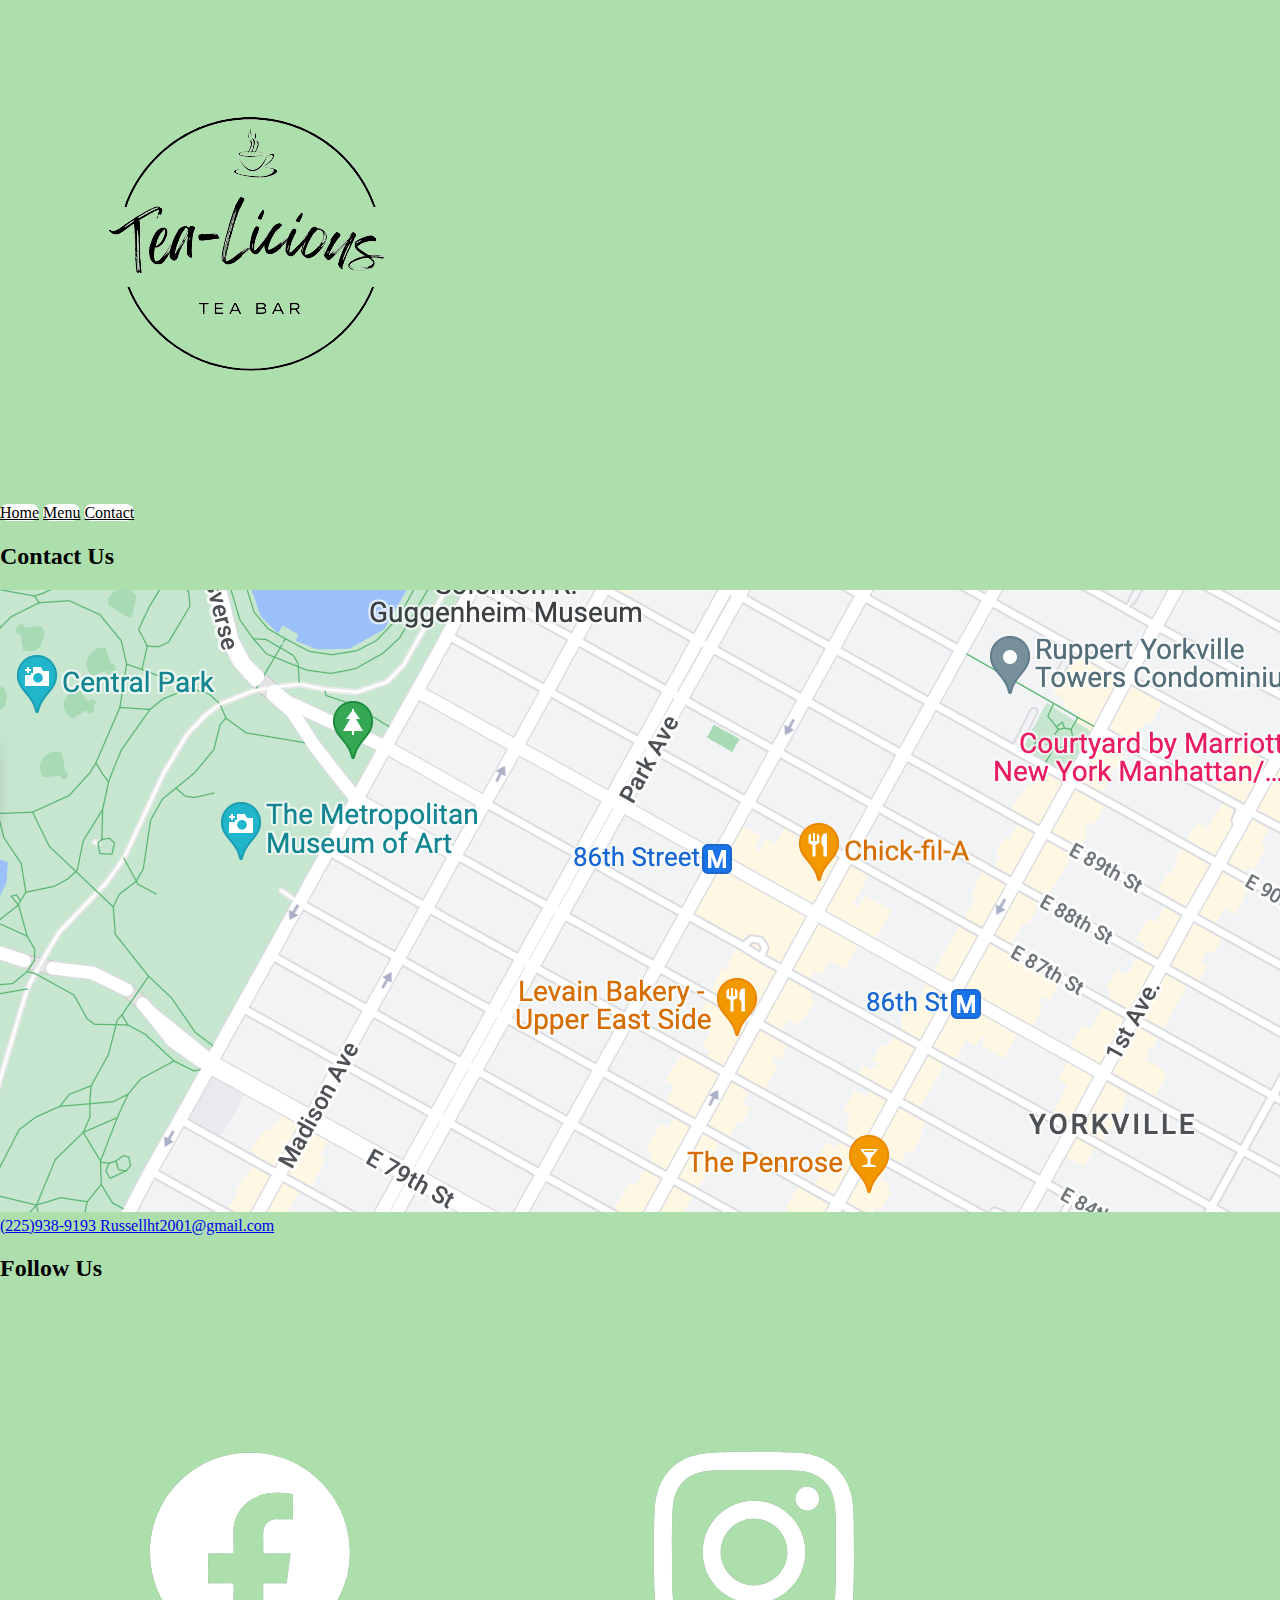
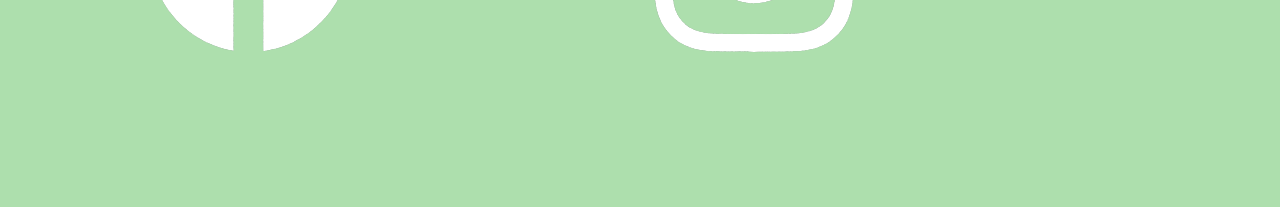
==== contact-1.html @ 00200b6f "css changes" ====
<!doctype html>
<html class="no-js" lang="en">

<head>
  <meta charset="utf-8">
  <title>Contact Us</title>
  <meta name="description" content="This site will serve as the hub for many sub responsive layouts">
  <meta name="viewport" content="width=device-width, initial-scale=1">

  <meta property="og:title" content="">
  <meta property="og:type" content="">
  <meta property="og:url" content="">
  <meta property="og:image" content="">

  <link rel="manifest" href="site.webmanifest">
  <link rel="apple-touch-icon" href="icon.png">
  <!-- Place favicon.ico in the root directory -->

  <link rel="stylesheet" href="css/normalize.css">
  <link rel="stylesheet" href="css/main.css">

  <meta name="theme-color" content="#fafafa">
</head>

<body>
  <!-- Place your site's HTML here -->
  <header>
    <img src="img/tealiciouslogo.png" alt="">
    <nav class="main-nav">
      <a class="button"href="index.html">Home</a>
      <a class="button"href="menu.html">Menu</a>
      <a class="button"href="contact-1.html">Contact</a>
    </nav> 
  </header>
</body>
<h2>Contact Us</h2>
<img src="img/map.jpeg" alt="">
<a href="tel:2259389193"> (225)938-9193 </a>
<a href=""></a>
<a href="mailto:russellht2001@gmail.com">Russellht2001@gmail.com</a>
<h2>Follow Us</h2>
<img src="img/facebook.png" alt="">
<img src="img/instagram.png" alt="">
</body>
</html>
---- css/main.css ----
/* Place CSS styles here */

.main-nav{
color: #addfad;
}
.button{
background-color:white;
color:black;
border-radius: 8px;
cursor: pointer;
}

.button:focus

.button:hover,
.button:focus {
background-color: #deded2;
border-color: #deded2;
}

body{
background-color: #addfad;
}
.items{
display: flex;
align-items: center;
}
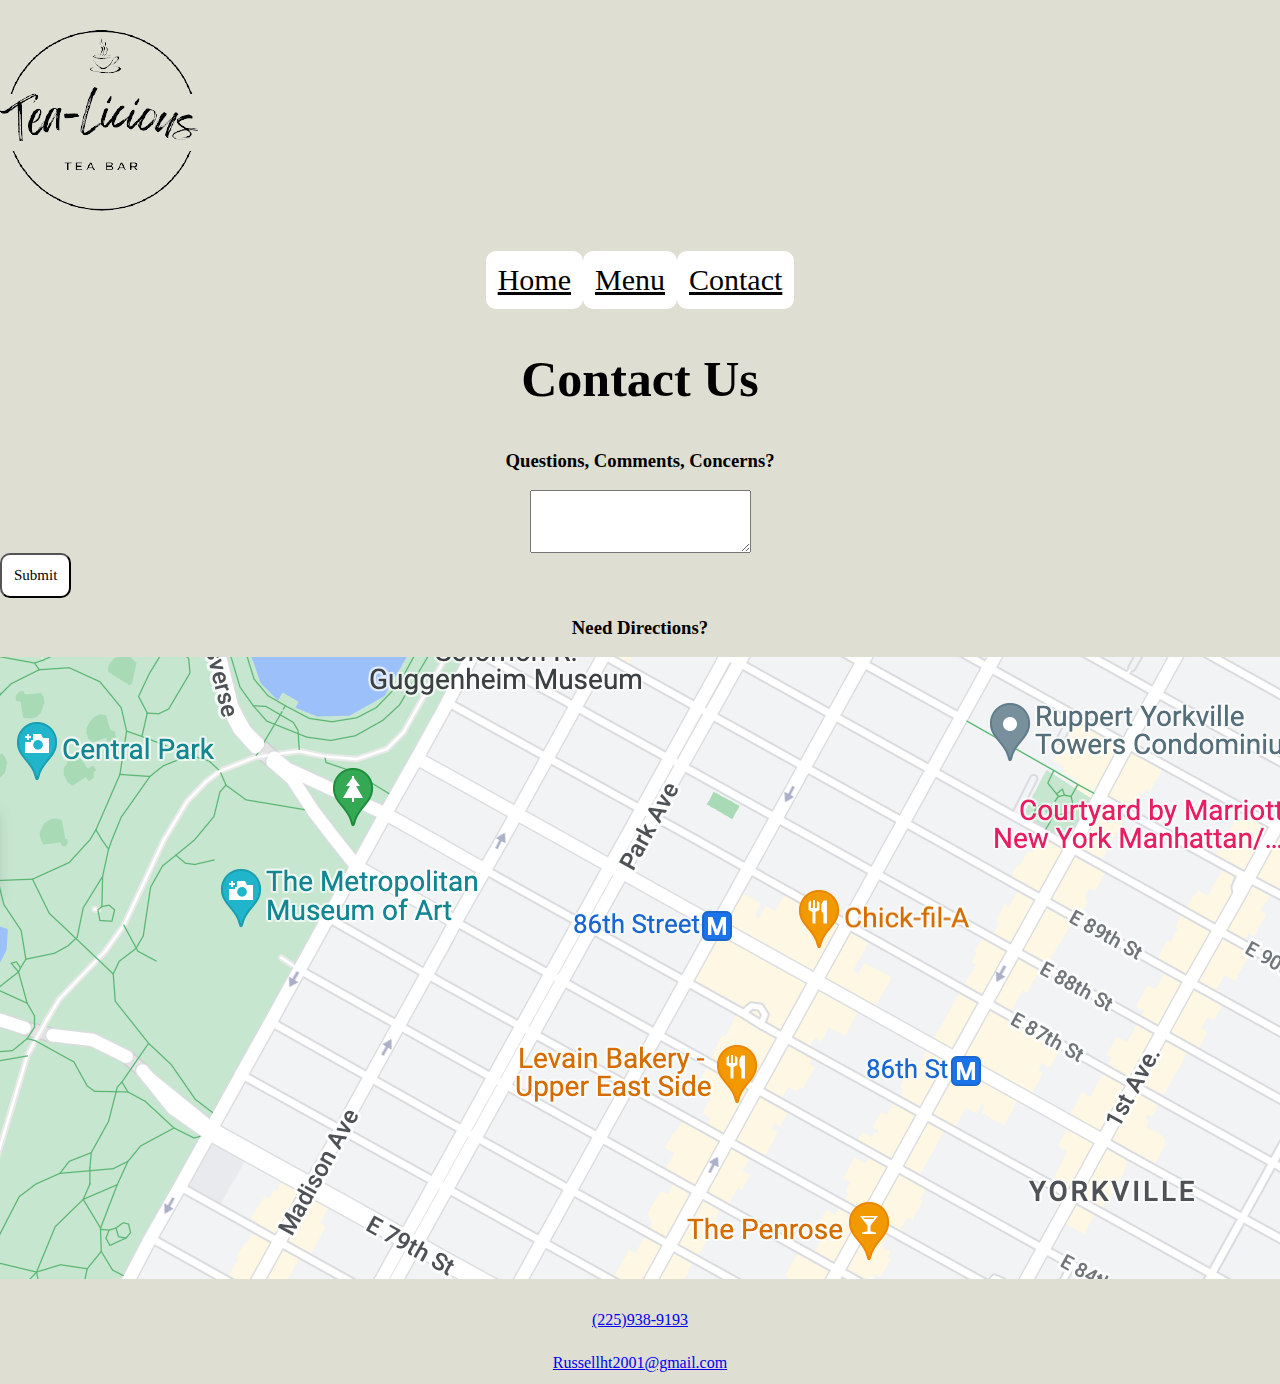
==== commit d2d730f0: "Css changes" ====
--- a/contact-1.html
+++ b/contact-1.html
@@ -25,21 +25,24 @@
 <body>
   <!-- Place your site's HTML here -->
   <header>
-    <img src="img/tealiciouslogo.png" alt="">
+    <h1>
+      <img src="img/tealiciouslogo.png" alt="">
+    </h1>
     <nav class="main-nav">
       <a class="button"href="index.html">Home</a>
       <a class="button"href="menu.html">Menu</a>
       <a class="button"href="contact-1.html">Contact</a>
     </nav> 
   </header>
-</body>
-<h2>Contact Us</h2>
-<img src="img/map.jpeg" alt="">
-<a href="tel:2259389193"> (225)938-9193 </a>
-<a href=""></a>
-<a href="mailto:russellht2001@gmail.com">Russellht2001@gmail.com</a>
-<h2>Follow Us</h2>
-<img src="img/facebook.png" alt="">
-<img src="img/instagram.png" alt="">
-</body>
-</html>
+<div>
+  <h2>Contact Us</h2>
+  <h3>Questions, Comments, Concerns?</h3>
+<textarea class="contact"name="Comments"id=""></textarea>
+<button class="submit-button">Submit</button>
+</div>
+<h3>Need Directions?</h3>
+<p><a class="map"href="https://www.google.com/maps/dir/30.6491418,-91.1833054/coffee+shops+in+manhattan/@35.1787254,-91.60411,5z/data=!3m1!4b1!4m9!4m8!1m1!4e1!1m5!1m1!1s0x89c2599cde37d703:0x53a4bd028dd5e6ce!2m2!1d-73.9861578!2d40.7273569">
+  <img src="img/map.jpeg" alt="Tea-licious"> 
+  </a></p>
+<a class="contact"href="tel:2259389193"> (225)938-9193 </a>
+<a class="contact"href="mailto:russellht2001@gmail.com">Russellht2001@gmail.com</a>
--- a/css/main.css
+++ b/css/main.css
@@ -2,26 +2,123 @@
 
 .main-nav{
 color: #addfad;
+display: flex;
+justify-content: center;
+}
+.intro-image-wrapper{
+display: flex;
+justify-content: center;
 }
 .button{
 background-color:white;
 color:black;
-border-radius: 8px;
-cursor: pointer;
+border-radius: 10px;
+font-size: 30px;
+padding: 12px;
 }
-
-.button:focus
-
 .button:hover,
 .button:focus {
-background-color: #deded2;
+background-color:dimgray;
 border-color: #deded2;
 }
 
 body{
-background-color: #addfad;
+background-color: #deded2;
+margin: auto;
+}
+.items{
+display: block;
+justify-content: center;
+max-width: 600px;
+margin-left: auto;
+margin-right: auto;
+background-color: #deded2;
+padding: 12px;
+}
+
+.logo{
+display: flex;
+justify-content: flex-start;
+}
+
+h2{
+font-size: 50px;
+display: flex;
+justify-content: center;
+}
+
+/* contact page */
+.section-heading{
+font-size: 50px;
+display: flex;
+justify-content: center;
+}
+.map {
+display: inline-block;
+justify-content: center;
+max-width: 200px;
+}
+
+<!--
+.contact{
+display: flex;
+justify-content: center;
+max-width: 700px;
+margin-left: auto;
+margin-right: auto;
+padding: 12px;
+}
+h3{
+display: flex;
+justify-content: center;
+}
+.submit-button{
+display: inline-block;
+justify-content: center;
+background-color:white;
+color:black;
+border-radius: 10px;
+font-size: 15px;
+padding: 12px;
+}
+.submit-button:hover,
+.submit-button:focus {
+background-color:dimgray;
+border-color: #deded2
+}
+/* menu pages */
+.page-heading{
+display: flex;
+justify-content: center;
+font-size: 50px;
 }
 .items{
 display: flex;
+justify-content: center;
+max-width: 900px;
+margin-left: auto;
+margin-right: auto;
+background-color: #deded2;
+padding: 12px;
+}
+.menu-heading{
+display: flex;
+justify-content: center;
+font-size: 30px;
+}
+.items-3{
+display:flex;
+justify-content: center;
 align-items: center;
+flex-wrap: wrap;
+max-width: 600px;
+margin-left: auto;
+margin-right: auto;
+background-color: #deded2;
+padding: 12px;
+}
+.item-heading{
+display: flex;
+justify-content: flex-start;
+font-size: 12px;
 }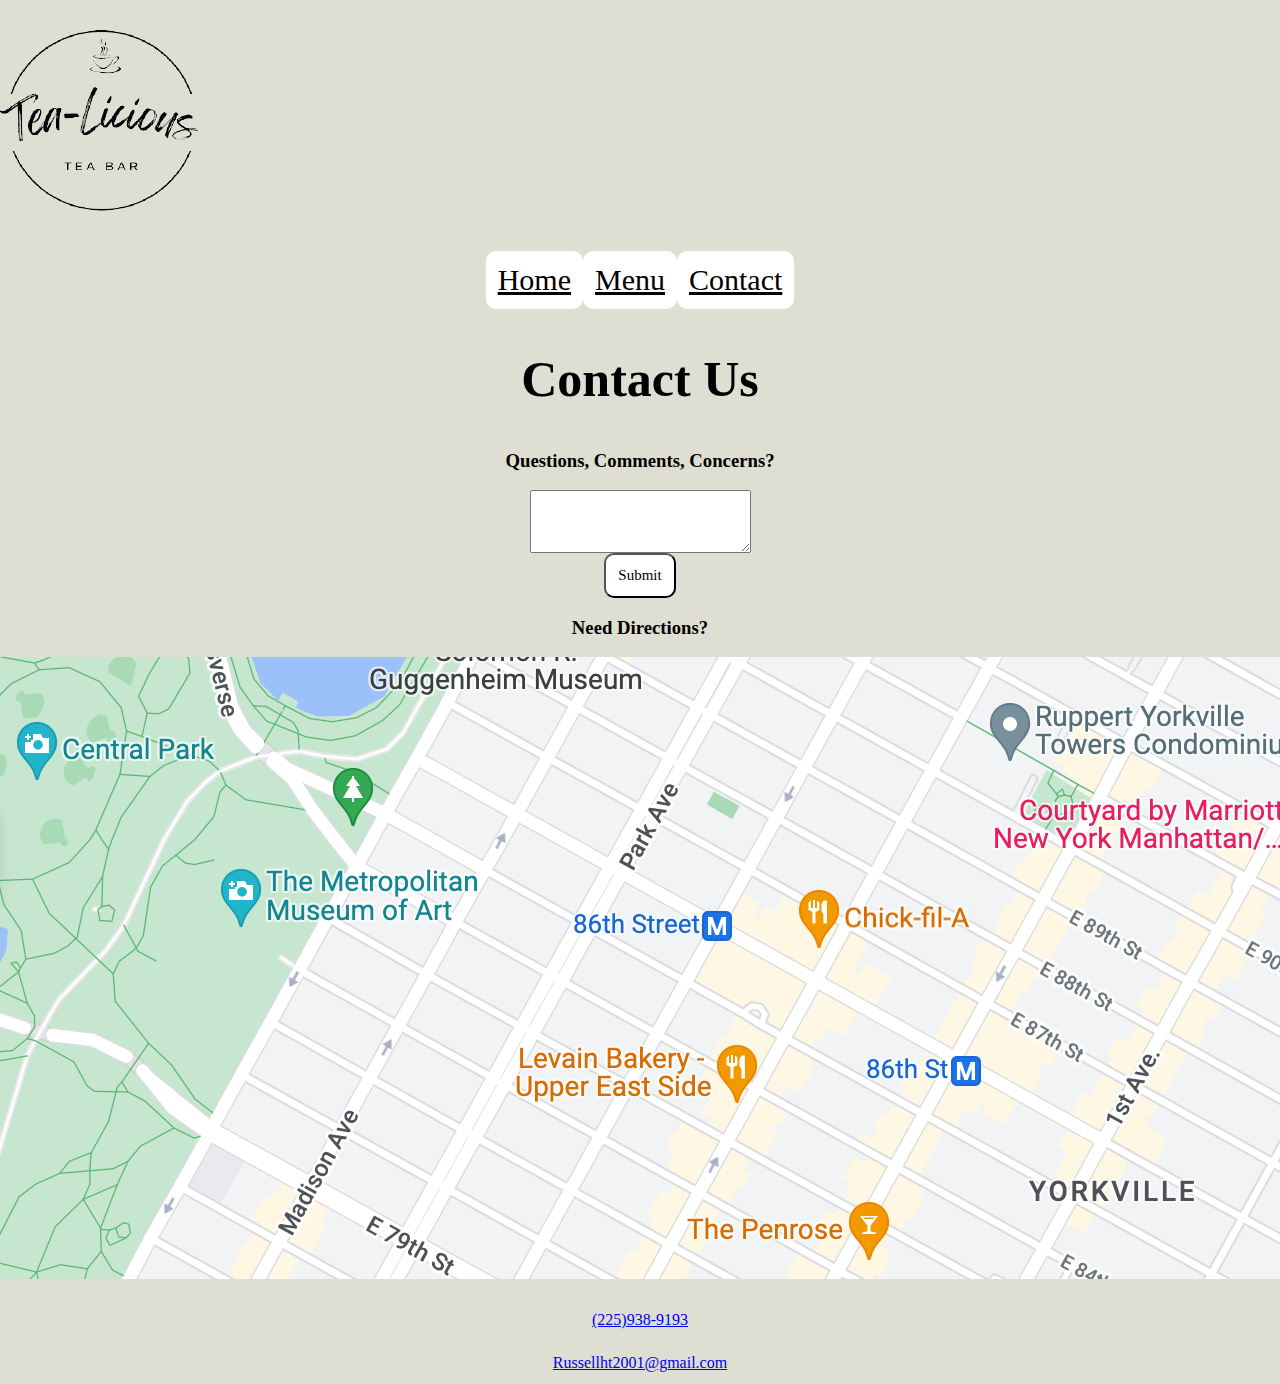
==== commit af84369b: "button change" ====
--- a/contact-1.html
+++ b/contact-1.html
@@ -34,7 +34,7 @@
       <a class="button"href="contact-1.html">Contact</a>
     </nav> 
   </header>
-<div>
+<div style="text-align:center;">
   <h2>Contact Us</h2>
   <h3>Questions, Comments, Concerns?</h3>
 <textarea class="contact"name="Comments"id=""></textarea>
--- a/css/main.css
+++ b/css/main.css
@@ -73,8 +73,6 @@
 justify-content: center;
 }
 .submit-button{
-display: inline-block;
-justify-content: center;
 background-color:white;
 color:black;
 border-radius: 10px;
